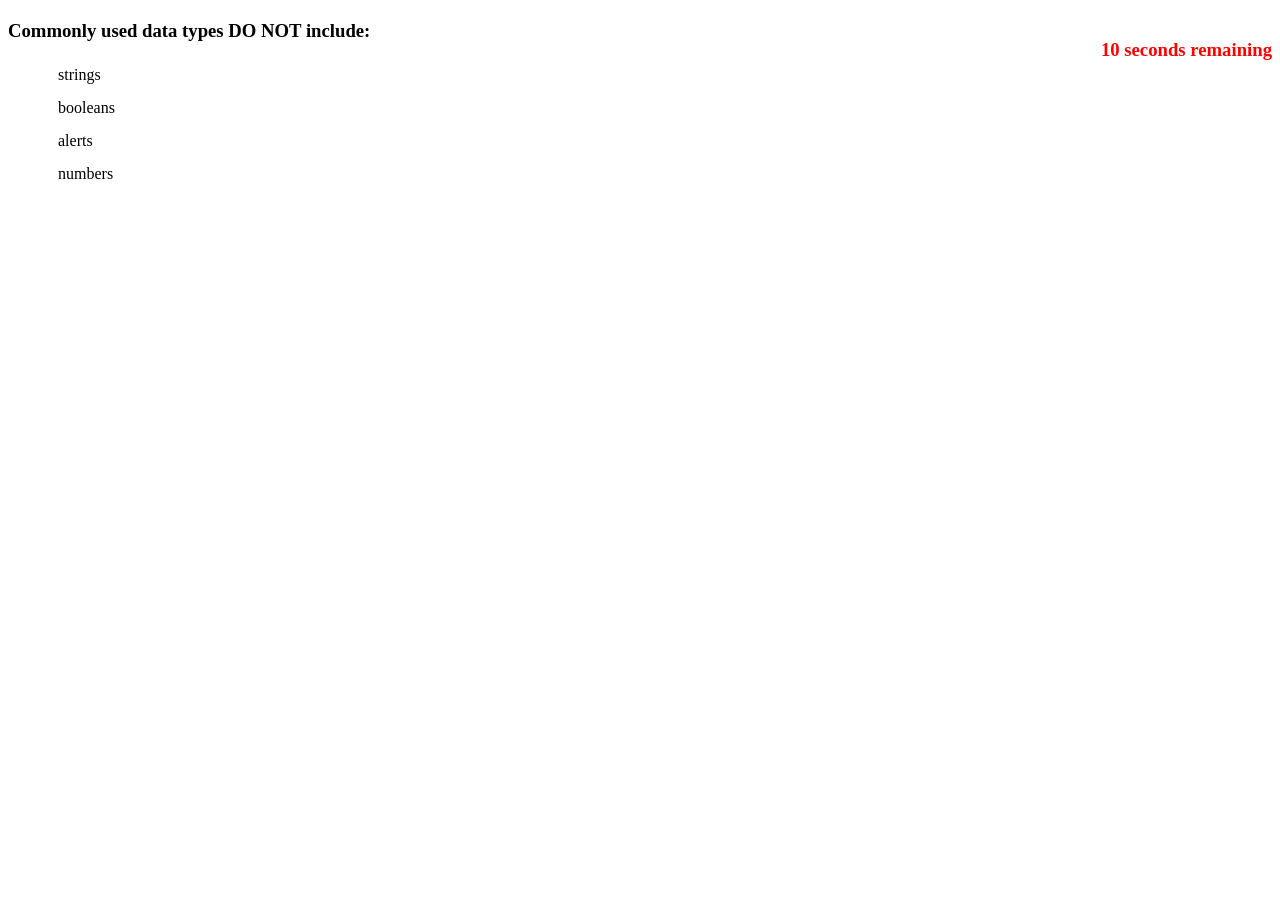
==== index2.html @ e3d4ff45 "cleaned up assets folder" ====
<!DOCTYPE html>
<html lang="en">
<head>
    <meta charset="UTF-8">
    <meta http-equiv="X-UA-Compatible" content="IE=edge">
    <meta name="viewport" content="width=device-width, initial-scale=1.0">
    <link rel ="stylesheet" href = "assets/style.css">
    <title>Document</title>
</head>
<body>
    <div id = "container">
        <h3 id="timer">10 seconds remaining</h3>
        <h2 id="'questionNum"></h2>
        <h3 id="question"></h3>
        <ol id = "answers">
         <ul id="answerA" data-answer="a"></ul>
         <ul id="answerB" data-answer="b"></ul>
         <ul id="answerC" data-answer="c"></ul>
         <ul id="answerD" data-answer="d"></ul>
        </ol>
    </div>
</body>
<script src = "assets/script.js"></script>
</html>
---- assets/style.css ----
#timer{
    color: red;
    float: right;
}

ul{
    padding: 5px;
    margin: 5px;
    border: 5px;
}
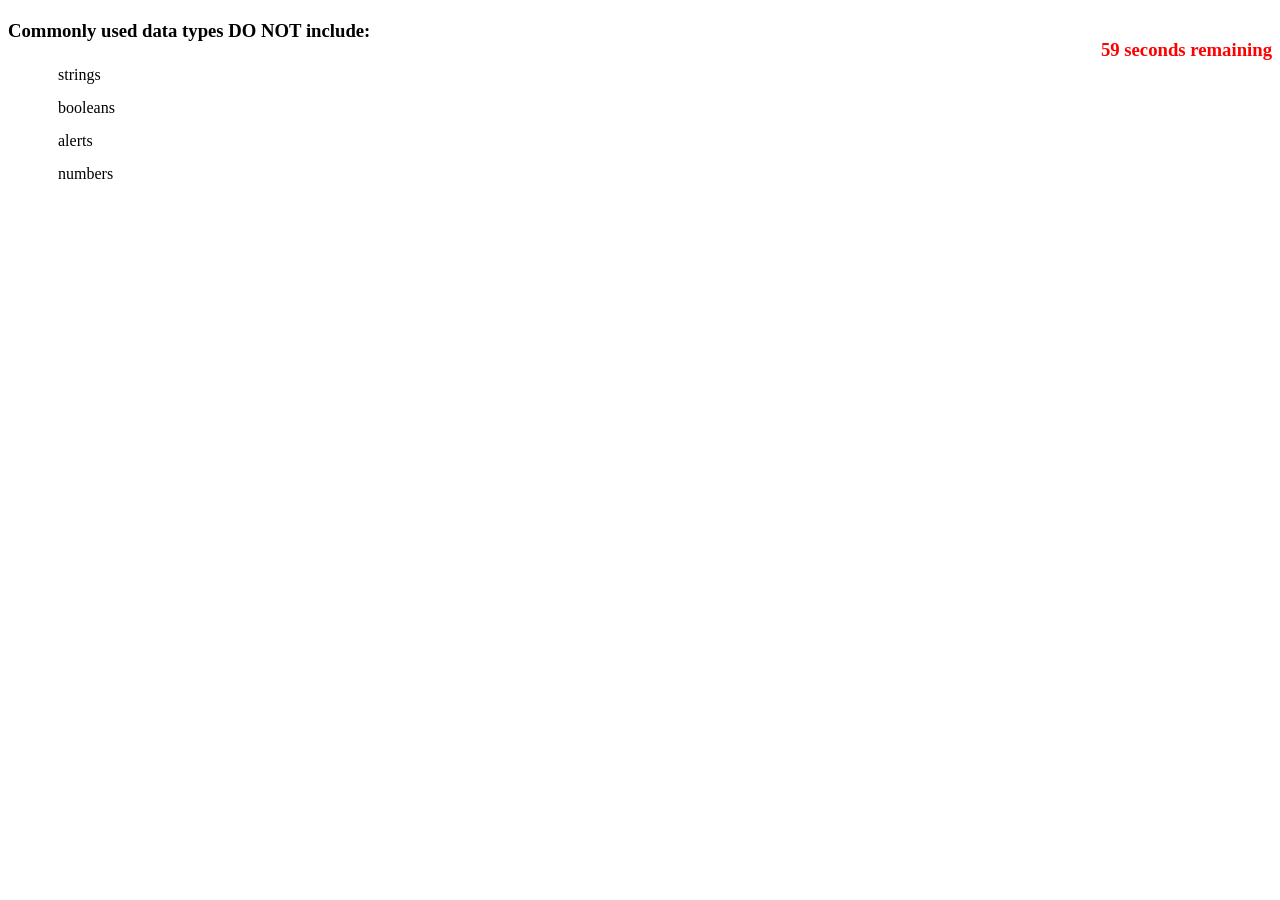
==== commit a9293752: "added timer as well as set local storage for the name and score values" ====
--- a/index2.html
+++ b/index2.html
@@ -9,7 +9,7 @@
 </head>
 <body>
     <div id = "container">
-        <h3 id="timer">10 seconds remaining</h3>
+        <h3 id="timer"></h3>
         <h2 id="'questionNum"></h2>
         <h3 id="question"></h3>
         <ol id = "answers">
